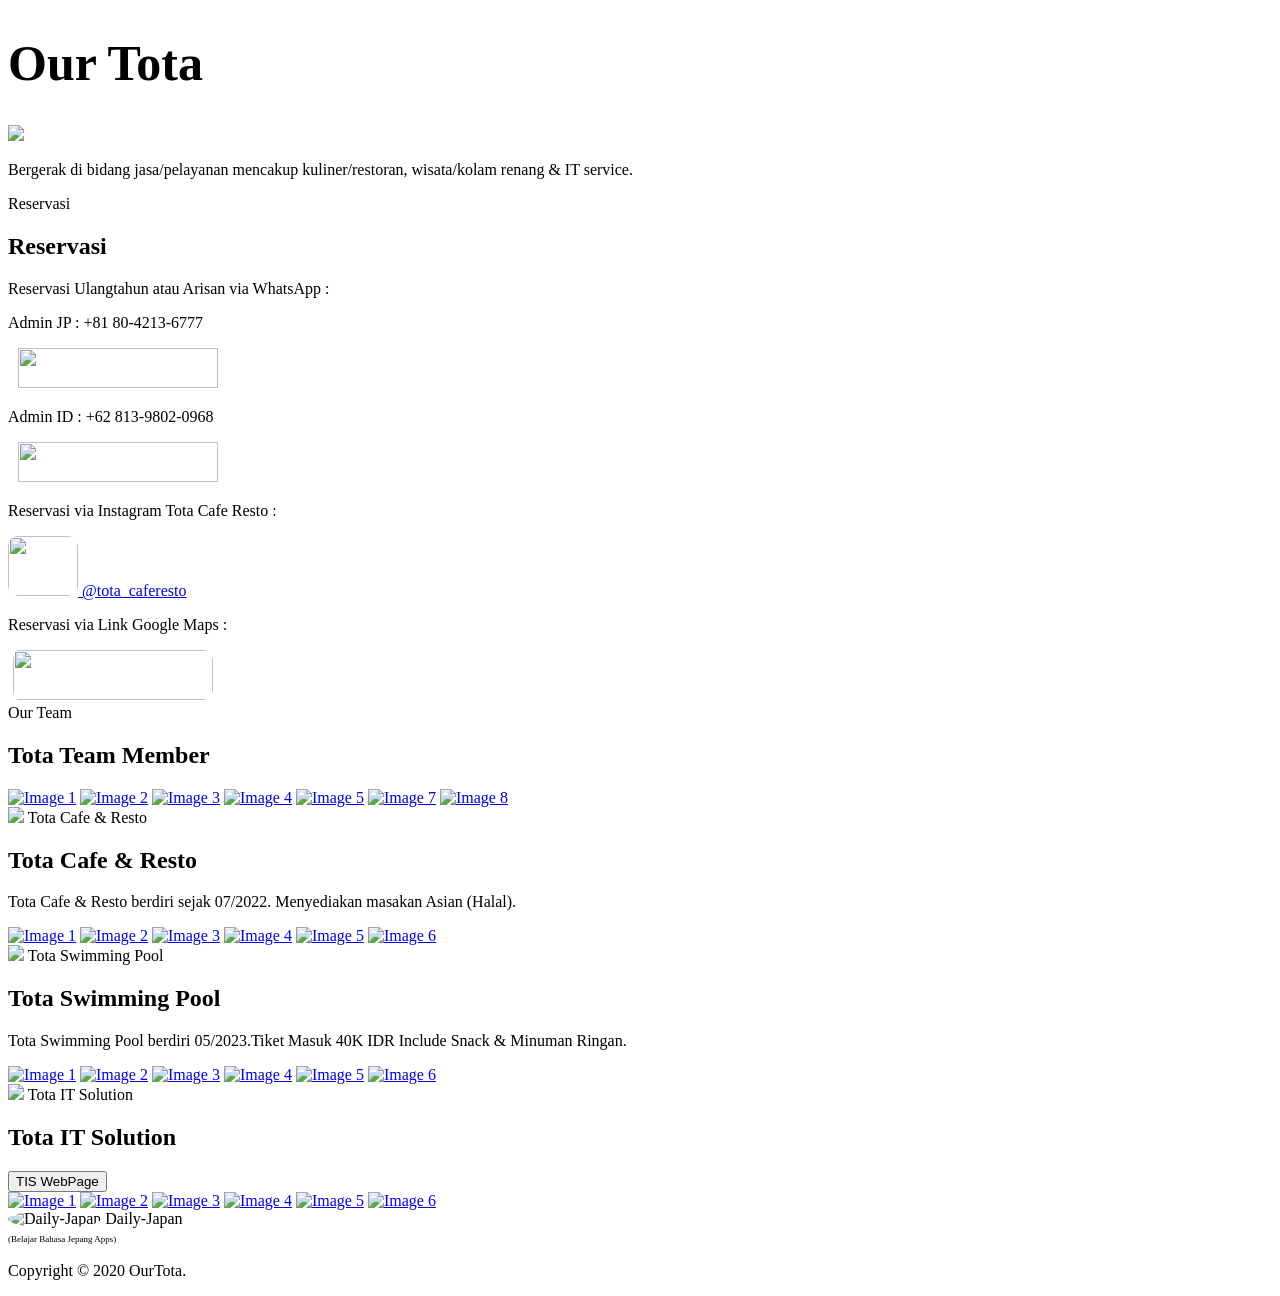
==== index.html @ e65c5d44 "Update WA admin JP/ID, ganti Super Laundry jadi Daily-Japan" ====
<!DOCTYPE html>
<html lang="en">
<head>
<!-- Google tag (gtag.js) -->
<script async src="https://www.googletagmanager.com/gtag/js?id=G-8CYCXR9XRQ"></script>
<script>
  window.dataLayer = window.dataLayer || [];
  function gtag(){dataLayer.push(arguments);}
  gtag('js', new Date());

  gtag('config', 'G-8CYCXR9XRQ');
</script>
	
    <meta charset="utf-8">
    <meta name="viewport" content="width=device-width, initial-scale=1">

    <title>Tota Business</title>
    <link rel="icon" type="image/x-icon" href="img/LogoTSP.ico">
<!--

Template 2097 Pop

https://www.tooplate.com/view/2097-pop

-->
    <!-- load CSS -->
    <link rel="stylesheet" href="https://fonts.googleapis.com/css?family=Open+Sans:300">  <!-- Google web font "Open Sans" -->
    <link rel="stylesheet" href="css/bootstrap.min.css">                                  <!-- https://getbootstrap.com/ -->
    <link rel="stylesheet" href="fontawesome/css/fontawesome-all.min.css">                <!-- https://fontawesome.com/ -->
    <link rel="stylesheet" type="text/css" href="slick/slick.css"/>                       <!-- http://kenwheeler.github.io/slick/ -->
    <link rel="stylesheet" type="text/css" href="slick/slick-theme.css"/>
    <link rel="stylesheet" href="css/tooplate-style.css">                               <!-- Templatemo style -->
    <script>document.documentElement.className="js";var supportsCssVars=function(){var e,t=document.createElement("style");return t.innerHTML="root: { --tmp-var: bold; }",document.head.appendChild(t),e=!!(window.CSS&&window.CSS.supports&&window.CSS.supports("font-weight","var(--tmp-var)")),t.parentNode.removeChild(t),e};supportsCssVars()||alert("Please view this in a modern browser such as latest version of Chrome or Microsoft Edge.");</script>
  
</head>

<body>
    <div id="tm-bg"></div>
    <div id="tm-wrap">
        <div class="tm-main-content">
            <div class="container tm-site-header-container">
                <div class="row">
                    <div class="col-sm-12 col-md-6 col-lg-6 col-md-col-xl-6 mb-md-0 mb-sm-4 mb-4 tm-site-header-col">
                        <div class="tm-site-header">
                            <h1 class="mb-4" style="font-size:50px; font-weight:bold;padding-top:0px;">Our Tota</h1>
                            <img src="img/underline.png" class="img-fluid mb-4">
                            <p class="txt-type1">Bergerak di bidang jasa/pelayanan mencakup kuliner/restoran, wisata/kolam renang & IT service. </p>        
                        </div>                        
                    </div>
                    <div class="col-sm-12 col-md-6 col-lg-6 col-xl-6">
                        <div class="content">
                            <div class="grid">
                                <div class="grid__item" id="home-link">
                                    <div class="product">
                                        <div class="tm-nav-link">						  
											<i class="fas fa-phone-volume fa-3x tm-nav-icon"></i>
                                            <span class="tm-nav-text">Reservasi</span>
                                            <div class="product__bg"></div>        
                                        </div>                                    
                                        <div class="product__description">
                                            <div class="pt-sm-4 pb-sm-4 pl-sm-5 pr-sm-5 pt-2 pb-2 pl-3 pr-3">
                                                <div class="row mb-3">
                                                    <div class="col-12">
                                                        <h2 class="tm-page-title">Reservasi</h2>        
                                                    </div>
                                                </div>
                                                <div class="row mb-4">
                                                    <div class="col-12">
                                                        <p>Reservasi Ulangtahun atau Arisan via WhatsApp :</p>
														<p>Admin JP : +81 80-4213-6777</p>
														<a aria-label="Chat on WhatsApp Admin JP" href="https://wa.me/818042136777?text="> <img src="Tota-img/Tota-wa.png" style="width:200px;height:40px;padding-left:10px;"> </a>
														<p>Admin ID : +62 813-9802-0968</p>
														<a aria-label="Chat on WhatsApp Admin ID" href="https://wa.me/6281398020968?text="> <img src="Tota-img/Tota-wa.png" style="width:200px;height:40px;padding-left:10px;"> </a>
														<p></p>
														<p>Reservasi via Instagram Tota Cafe Resto :</p>
														<a href="https://www.instagram.com/tota_caferesto/"><img src="Tota-img/Tota-ig2.png" style="width:70px;height:60px;border-radius:10px 10px;padding-left:0px;"> </a>
														<a href="https://www.instagram.com/tota_caferesto/">@tota_caferesto</a>
														<p>Reservasi via Link Google Maps :</p>
														<a href="https://goo.gl/maps/7PivqmcxytUTyKHk8"><img src="Tota-img/Tota-maps.png" style="width:200px;height:50px;border-radius:10px 10px;padding-left:5px;"> </a>
													</div>
                                                </div>
                                            </div>                                            
										</div>
                                    </div>
                                </div>
 
                                <div class="grid__item" id="team-link">
                                    <div class="product">
                                        <div class="tm-nav-link">
                                            <i class="fas fa-users fa-3x tm-nav-icon"></i>
                                            <span class="tm-nav-text">Our Team</span>
                                            <div class="product__bg"></div>            
                                        </div>                                     
                                        <div class="product__description">
                                            <div class="p-sm-4 p-2">
                                                <div class="row mb-3">
                                                    <div class="col-12">
                                                        <h2 class="tm-page-title">Tota Team Member</h2>        
                                                    </div>
                                                </div>

                                                <div class="row">
                                                    <div class="col-12">
                                                        <div class="p-sm-4 p-2 tm-img-container">
                                                            <div class="tm-img-slider" id="tmImgSlider">
                                                              <a href="#" class="tm-slider-img-link"><img src="Tota-Crew/C-7.webp" alt="Image 1" class="img-fluid tm-slider-img"></a>															
                                                              <a href="#" class="tm-slider-img-link"><img src="Tota-Crew/C-8.webp" alt="Image 2" class="img-fluid tm-slider-img"></a>
                                                              <a href="#" class="tm-slider-img-link"><img src="Tota-Crew/C-3.webp" alt="Image 3" class="img-fluid tm-slider-img"></a>
                                                              <a href="#" class="tm-slider-img-link"><img src="Tota-Crew/C-4.webp" alt="Image 4" class="img-fluid tm-slider-img"></a>
                                                              <a href="#" class="tm-slider-img-link"><img src="Tota-Crew/C-2.webp" alt="Image 5" class="img-fluid tm-slider-img"></a>               
															  <a href="#" class="tm-slider-img-link"><img src="Tota-Crew/C-1.webp" alt="Image 7" class="img-fluid tm-slider-img"></a>
															  <a href="#" class="tm-slider-img-link"><img src="Tota-Crew/C-6.webp" alt="Image 8" class="img-fluid tm-slider-img"></a>
                                                            </div>
                                                        </div>  
                                                    </div>
                                                </div>
                                            </div>
                                        </div>
                                    </div>
                                </div>

                                <div class="grid__item">
                                    <div class="product">
                                        <div class="tm-nav-link">
											<img class="img-type1" src="Tota-img/LogoTCR.webp">
                                            <span class="tm-nav-text">Tota Cafe & Resto</span>
                                            <div class="product__bg"></div>             
                                        </div>                                                                 
                                        <div class="product__description">
                                            <div class="p-sm-4 p-2">
                                                <div class="row mb-3">
                                                    <div class="col-12">
                                                        <h2 class="tm-page-title">Tota Cafe & Resto</h2>        
                                                    </div>
                                                </div>
                                                <div class="row mb-3">
                                                    <div class="col-12">
                                                        <p>Tota Cafe & Resto berdiri sejak 07/2022. Menyediakan masakan Asian (Halal). </p>
                                                    </div>
                                                </div>
                                                <div class="row">
                                                    <div class="col-12">
                                                        <div class="p-sm-4 p-2 tm-img-container">
                                                            <div class="tm-img-slider" id="tmImgSlider">
                                                              <a href="#" class="tm-slider-img-link"><img src="Tota-TCR/TCR-1.GIF" alt="Image 1" class="img-fluid tm-slider-img"></a>
                                                              <a href="#" class="tm-slider-img-link"><img src="Tota-TCR/TCR-2.GIF" alt="Image 2" class="img-fluid tm-slider-img"></a>
                                                              <a href="#" class="tm-slider-img-link"><img src="Tota-TCR/TCR-3.GIF" alt="Image 3" class="img-fluid tm-slider-img"></a>
                                                              <a href="#" class="tm-slider-img-link"><img src="Tota-TCR/TCR-4.GIF" alt="Image 4" class="img-fluid tm-slider-img"></a>
                                                              <a href="#" class="tm-slider-img-link"><img src="Tota-TCR/TCR5.webp" alt="Image 5" class="img-fluid tm-slider-img"></a>
                                                              <a href="#" class="tm-slider-img-link"><img src="Tota-TCR/TCR6.webp" alt="Image 6" class="img-fluid tm-slider-img"></a>
                                                            </div>
                                                        </div>  
                                                    </div>
                                                </div>
                                            </div>
                                        </div>       
                                    </div>
                                </div>
								
								<div class="grid__item">
								
                                    <div class="product">
                                        <div class="tm-nav-link">
											<img class="img-type1" src="Tota-img/LogoTSP.webp">
                                            <span class="tm-nav-text">Tota Swimming Pool</span>
                                            <div class="product__bg"></div>             
                                        </div>                                                                 
                                        <div class="product__description">
                                            <div class="p-sm-4 p-2">
                                                <div class="row mb-3">
                                                    <div class="col-12">
                                                        <h2 class="tm-page-title">Tota Swimming Pool</h2>        
                                                    </div>
                                                </div>
                                                <div class="row mb-3">
                                                    <div class="col-12">
                                                        <p>Tota Swimming Pool berdiri 05/2023.Tiket Masuk 40K IDR Include Snack & Minuman Ringan.</p>
                                                    </div>
                                                </div>
                                                <div class="row">
                                                    <div class="col-12">
                                                        <div class="p-sm-4 p-2 tm-img-container">
                                                            <div class="tm-img-slider" id="tmImgSlider">
                                                              <a href="#" class="tm-slider-img-link"><img src="Tota-TSP/TSP-1.webp" alt="Image 1" class="img-fluid tm-slider-img"></a>
                                                              <a href="#" class="tm-slider-img-link"><img src="Tota-TSP/TSP-2.webp" alt="Image 2" class="img-fluid tm-slider-img"></a>
                                                              <a href="#" class="tm-slider-img-link"><img src="Tota-TSP/TSP-3.webp" alt="Image 3" class="img-fluid tm-slider-img"></a>
                                                              <a href="#" class="tm-slider-img-link"><img src="Tota-TSP/TSP-4.webp" alt="Image 4" class="img-fluid tm-slider-img"></a>
                                                              <a href="#" class="tm-slider-img-link"><img src="Tota-TSP/TSP-5.webp" alt="Image 5" class="img-fluid tm-slider-img"></a>
                                                              <a href="#" class="tm-slider-img-link"><img src="Tota-TSP/TSP-6.webp" alt="Image 6" class="img-fluid tm-slider-img"></a>
                                                            </div>
                                                        </div>  
                                                    </div>
                                                </div>
                                            </div>
                                        </div>       
                                    </div>
                                </div>
								
								<div class="grid__item">
								
                                    <div class="product">
                                        <div class="tm-nav-link">
											<img class="img-type1" src="Tota-img/LogoTIS.webp">
                                            <span class="tm-nav-text">Tota IT Solution</span>
                                            <div class="product__bg"></div>             
                                        </div>                                                                
                                        <div class="product__description">
                                            <div class="p-sm-4 p-2">
                                                <div class="row mb-3">
                                                    <div class="col-12">
                                                        <h2 class="tm-page-title">Tota IT Solution</h2>        
                                                    </div>
                                                </div>
                                                <div class="row mb-3">
                                                    <div class="col-12">
														<form action="TotaITSolution.html" method="get" class="contact-form" id="re">
															<button type="submit" class="btn btn-primary tm-btn-submit"> TIS WebPage </button>				
                                                        </form>
                                                    </div>
                                                </div>
                                                <div class="row">
                                                    <div class="col-12">
                                                        <div class="p-sm-4 p-2 tm-img-container">
                                                            <div class="tm-img-slider" id="tmImgSlider">
                                                              <a href="#" class="tm-slider-img-link"><img src="Tota-TIS/TIS-1.png" alt="Image 1" class="img-fluid tm-slider-img"></a>
                                                              <a href="#" class="tm-slider-img-link"><img src="Tota-TIS/TIS-2.png" alt="Image 2" class="img-fluid tm-slider-img"></a>
                                                              <a href="#" class="tm-slider-img-link"><img src="Tota-TIS/TIS-3.png" alt="Image 3" class="img-fluid tm-slider-img"></a>
                                                              <a href="#" class="tm-slider-img-link"><img src="Tota-TIS/TIS-4.png" alt="Image 4" class="img-fluid tm-slider-img"></a>
                                                              <a href="#" class="tm-slider-img-link"><img src="Tota-TIS/TIS-5.png" alt="Image 5" class="img-fluid tm-slider-img"></a>
                                                              <a href="#" class="tm-slider-img-link"><img src="Tota-TIS/TIS-6.png" alt="Image 6" class="img-fluid tm-slider-img"></a>
                                                            </div>
                                                        </div>  
                                                    </div>
                                                </div>
                                            </div>
                                        </div>       
                                    </div>
                                </div>
								
								<div class="grid__item" data-external-link="https://ourtota.github.io/Daily-Japan/">
                                    <div class="product">
                                        <a href="https://ourtota.github.io/Daily-Japan/" style="text-decoration:none;color:inherit;">
                                        <div class="tm-nav-link">
											<img class="img-type1" src="Tota-img/hasian.gif" alt="Daily-Japan" style="border-radius:50%;opacity:1;">
                                            <span class="tm-nav-text">Daily-Japan<br><span style="font-size:9px;font-weight:normal;">(Belajar Bahasa Jepang Apps)</span></span>
                                            <div class="product__bg"></div>
                                        </div>
                                        </a>
                                    </div>
                                </div>
														</div> 
                        </div>                       
                    </div>
                </div>                
            </div>
            <footer>
                <p class="small tm-copyright-text">Copyright &copy; <span class="tm-current-year">2020</span> OurTota.
            </footer>
        </div> <!-- .tm-main-content -->  
    </div>
    <!-- load JS -->
    <script src="js/jquery-3.2.1.slim.min.js"></script>         <!-- https://jquery.com/ -->    
    <script src="slick/slick.min.js"></script>                  <!-- http://kenwheeler.github.io/slick/ -->  
    <script src="js/anime.min.js"></script>                     <!-- http://animejs.com/ -->
    <script src="js/main.js"></script>  
    <script>      																
		var timeoutID = null;
																	
		function findMember(str) {
			document.getElementById("fieldname").innerHTML = str;
		}
		$('#Amount1').keyup(function(e){
			clearTimeout(timeoutID);
			timeoutID = setTimeout(findMember.bind(undefined, e.target.value), 500);
		});

        function setupFooter() {
            var pageHeight = $('.tm-site-header-container').height() + $('footer').height() + 100;

            var main = $('.tm-main-content');

            if($(window).height() < pageHeight) {
                main.addClass('tm-footer-relative');
            }
            else {
                main.removeClass('tm-footer-relative');   
            }
        }

        /* DOM is ready
        ------------------------------------------------*/
        $(function(){

            setupFooter();

            $(window).resize(function(){
                setupFooter();
            });

            $('.tm-current-year').text(new Date().getFullYear());  // Update year in copyright           
        });

    </script>             

</body>
</html>
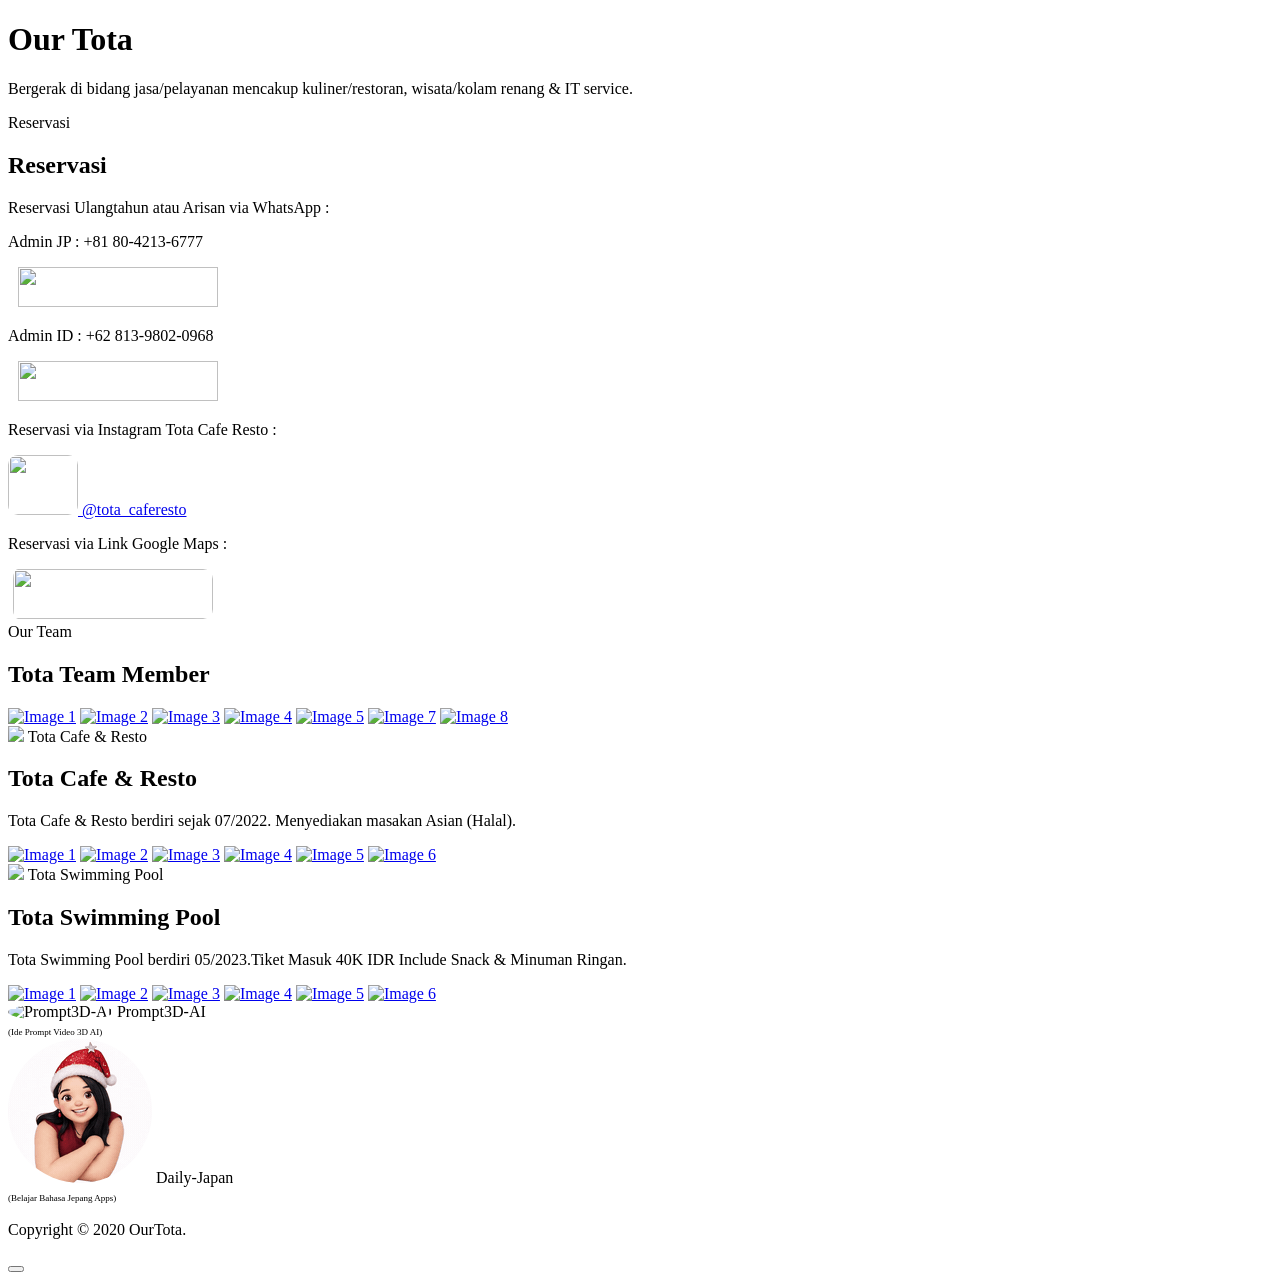
==== commit d23f2567: "Ganti Tota IT Solution jadi Prompt3D-AI + desain judul & tombol modern" ====
--- a/index.html
+++ b/index.html
@@ -42,8 +42,8 @@
                 <div class="row">
                     <div class="col-sm-12 col-md-6 col-lg-6 col-md-col-xl-6 mb-md-0 mb-sm-4 mb-4 tm-site-header-col">
                         <div class="tm-site-header">
-                            <h1 class="mb-4" style="font-size:50px; font-weight:bold;padding-top:0px;">Our Tota</h1>
-                            <img src="img/underline.png" class="img-fluid mb-4">
+                            <h1 class="mb-4 tm-main-title">Our Tota</h1>
+                            <div class="tm-title-accent"></div>
                             <p class="txt-type1">Bergerak di bidang jasa/pelayanan mencakup kuliner/restoran, wisata/kolam renang & IT service. </p>        
                         </div>                        
                     </div>
@@ -196,44 +196,15 @@
                                     </div>
                                 </div>
 								
-								<div class="grid__item">
-								
-                                    <div class="product">
-                                        <div class="tm-nav-link">
-											<img class="img-type1" src="Tota-img/LogoTIS.webp">
-                                            <span class="tm-nav-text">Tota IT Solution</span>
-                                            <div class="product__bg"></div>             
-                                        </div>                                                                
-                                        <div class="product__description">
-                                            <div class="p-sm-4 p-2">
-                                                <div class="row mb-3">
-                                                    <div class="col-12">
-                                                        <h2 class="tm-page-title">Tota IT Solution</h2>        
-                                                    </div>
-                                                </div>
-                                                <div class="row mb-3">
-                                                    <div class="col-12">
-														<form action="TotaITSolution.html" method="get" class="contact-form" id="re">
-															<button type="submit" class="btn btn-primary tm-btn-submit"> TIS WebPage </button>				
-                                                        </form>
-                                                    </div>
-                                                </div>
-                                                <div class="row">
-                                                    <div class="col-12">
-                                                        <div class="p-sm-4 p-2 tm-img-container">
-                                                            <div class="tm-img-slider" id="tmImgSlider">
-                                                              <a href="#" class="tm-slider-img-link"><img src="Tota-TIS/TIS-1.png" alt="Image 1" class="img-fluid tm-slider-img"></a>
-                                                              <a href="#" class="tm-slider-img-link"><img src="Tota-TIS/TIS-2.png" alt="Image 2" class="img-fluid tm-slider-img"></a>
-                                                              <a href="#" class="tm-slider-img-link"><img src="Tota-TIS/TIS-3.png" alt="Image 3" class="img-fluid tm-slider-img"></a>
-                                                              <a href="#" class="tm-slider-img-link"><img src="Tota-TIS/TIS-4.png" alt="Image 4" class="img-fluid tm-slider-img"></a>
-                                                              <a href="#" class="tm-slider-img-link"><img src="Tota-TIS/TIS-5.png" alt="Image 5" class="img-fluid tm-slider-img"></a>
-                                                              <a href="#" class="tm-slider-img-link"><img src="Tota-TIS/TIS-6.png" alt="Image 6" class="img-fluid tm-slider-img"></a>
-                                                            </div>
-                                                        </div>  
-                                                    </div>
-                                                </div>
-                                            </div>
-                                        </div>       
+								<div class="grid__item" data-external-link="https://ourtota.github.io/Prompt3D-AI/">
+                                    <div class="product">
+                                        <a href="https://ourtota.github.io/Prompt3D-AI/" style="text-decoration:none;color:inherit;">
+                                        <div class="tm-nav-link">
+											<img class="img-type1" src="Tota-img/hasian-laptop.gif" alt="Prompt3D-AI" style="border-radius:50%;opacity:1;">
+                                            <span class="tm-nav-text">Prompt3D-AI<br><span style="font-size:9px;font-weight:normal;">(Ide Prompt Video 3D AI)</span></span>
+                                            <div class="product__bg"></div>
+                                        </div>
+                                        </a>
                                     </div>
                                 </div>
 								
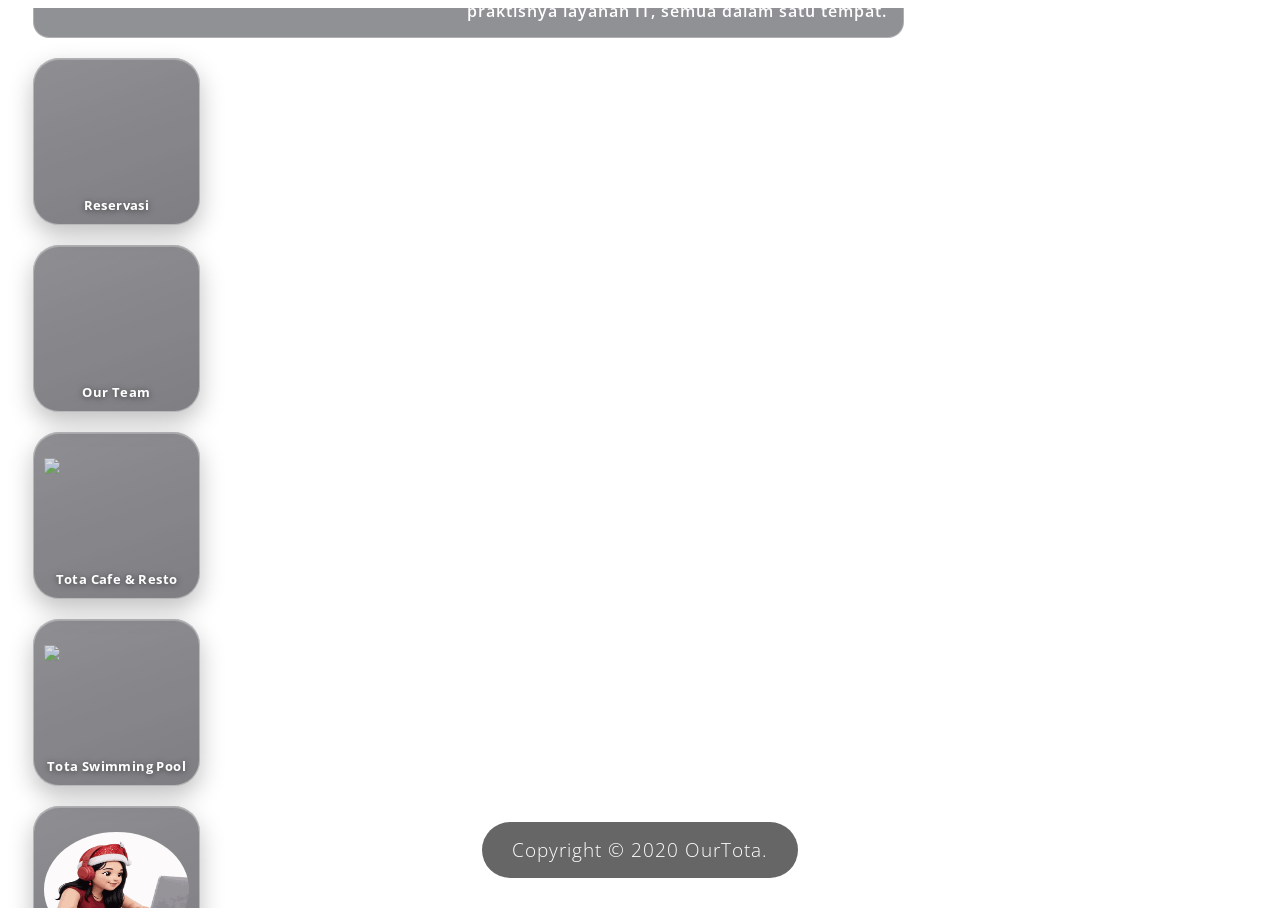
==== commit bf5b812e: "Judul lebih tebal dengan font Plus Jakarta Sans + subtitle baru" ====
--- a/index.html
+++ b/index.html
@@ -24,7 +24,7 @@
 
 -->
     <!-- load CSS -->
-    <link rel="stylesheet" href="https://fonts.googleapis.com/css?family=Open+Sans:300">  <!-- Google web font "Open Sans" -->
+    <link rel="stylesheet" href="https://fonts.googleapis.com/css2?family=Open+Sans:wght@300;400;600&family=Plus+Jakarta+Sans:wght@700;800&display=swap">  <!-- Google web font "Open Sans" -->
     <link rel="stylesheet" href="css/bootstrap.min.css">                                  <!-- https://getbootstrap.com/ -->
     <link rel="stylesheet" href="fontawesome/css/fontawesome-all.min.css">                <!-- https://fontawesome.com/ -->
     <link rel="stylesheet" type="text/css" href="slick/slick.css"/>                       <!-- http://kenwheeler.github.io/slick/ -->
@@ -44,7 +44,7 @@
                         <div class="tm-site-header">
                             <h1 class="mb-4 tm-main-title">Our Tota</h1>
                             <div class="tm-title-accent"></div>
-                            <p class="txt-type1">Bergerak di bidang jasa/pelayanan mencakup kuliner/restoran, wisata/kolam renang & IT service. </p>        
+                            <p class="txt-type1">Melayani dengan sepenuh hati — lezatnya kuliner &amp; restoran, segarnya wisata kolam renang, dan praktisnya layanan IT, semua dalam satu tempat.</p>        
                         </div>                        
                     </div>
                     <div class="col-sm-12 col-md-6 col-lg-6 col-xl-6">
--- a/css/tooplate-style.css
+++ b/css/tooplate-style.css
@@ -0,0 +1,552 @@
+/*
+
+Template 2097 Pop
+
+https://www.tooplate.com/view/2097-pop
+
+*/
+
+body {
+  font-family: "Open Sans", Helvetica, Arial, sans-serif;
+  font-size: 19px;
+  font-weight: 300;
+  color: white;
+  position: relative;
+}
+
+.img-type1{
+	padding-top: 10px;
+	padding-bottom : 10px;
+	padding-left: 10px;
+	padding-right : 10px;
+	/*filter: blur(1px);*/
+	height: 70%;
+	opacity:0.7;
+}
+
+.img-type2{
+	height : 1px;
+	width : 2px;
+	padding-top: 20px;
+	padding-bottom : 20px;
+	padding-left: 5px;
+	padding-right : 5px;
+	opacity:0.7;
+}
+
+.txt-type1{
+	color : white;
+	background : transparent;
+	font-size : 18px;
+	font-weight : bold;
+}
+
+#tm-bg {
+  position: fixed;
+  top: 0;
+  left: 0;
+  width: 100%;
+  height: 100%;
+  background-image: url(../Tota-img/Main1.jpeg);
+  background-position: center;
+  background-size: cover;
+  background-repeat: no-repeat;
+  z-index: -1;
+  transition: all 0.3s ease;
+}
+
+#tm-bg-IT {
+  position: fixed;
+  top: 0;
+  left: 0;
+  width: 100%;
+  height: 100%;
+  background-image: url(../Tota-img/LogoTIS.webp);
+  background-position: center;
+  background-size: cover;
+  background-repeat: no-repeat;
+  z-index: -1;
+  transition: all 0.3s ease;
+}
+
+#tm-bg:after {
+  content: "";
+  display: block;
+  position: absolute;
+  top: 0;
+  left: 0;
+  width: 100%;
+  height: 100%;
+}
+
+#tm-wrap {
+  display: flex;
+  align-items: center;
+  height: 100%;
+  min-height: 100vh;
+}
+
+p {
+  line-height: 1.9;
+  letter-spacing: 1px;
+}
+
+.tm-main-content {
+  display: flex;
+  align-items: center;
+  padding: 50px 15px;
+  position: absolute;
+  left: 0;
+  right: 0;
+  top: 0;
+  bottom: 0;
+  overflow: auto;
+}
+
+.tm-site-header-col {
+  display: flex;
+  align-items: center;
+}
+
+.tm-site-header {
+  margin: 10px;
+  text-align: right;
+  width: 100%;
+  padding-right : 9px;
+}
+
+.tm-nav ul {
+  padding-left: 0;
+  display: block;
+}
+
+.tm-nav li {
+  list-style: none;
+  display: inline-block;
+  border: 1px solid white;
+  float: left;
+  margin: 10px;
+}
+
+.tm-nav-link {
+  color: blue;
+  display: flex;
+  flex-direction: column;
+  justify-content: center;
+  width: 165px;
+  height: 165px;
+  text-align: center;
+  border: 2px solid white;
+  cursor: pointer;
+  position: relative;
+}
+
+.tm-nav-text {
+  position: absolute;
+  left: 0;
+  right: 0;
+  bottom:5px;
+  font-size : 12px;
+  font-family: ;
+  /*color: rgb(0,0,0); */
+  color : white;
+  font-weight:bold;
+}
+
+.fa-3x {
+  font-size: 2.5em;
+}
+
+.product {
+  /*background: transparent; */
+  background : black;
+  transition: all 0.3s ease;
+  filter: blur(0px);;
+}
+
+.product:hover {
+  /*background: #2c2a35; */
+  background : pink;
+  color: #a9a9a9;
+}
+
+.tm-nav-icon {
+  display: block;
+  margin-bottom: 25px;
+}
+
+/* Expanding Grid Items from Codrops */
+.tm-page-title {
+  font-weight: 300;
+}
+.content {
+  max-width: 370px;
+}
+.grid {
+  display: flex;
+  flex-wrap: wrap; 
+}
+.grid__item {
+  margin: 10px;
+}
+.product {
+  position: relative;
+  cursor: pointer;
+}
+
+.product__bg {
+  width: 100%;
+  height: 100%;
+  top: 0px;
+}
+
+.product__bg,
+.product__description {
+  opacity: 0;
+  position: absolute;
+}
+
+.product__description {
+  width: 100%;
+  height: 100%;
+  top: 0;
+  left: 0;
+  display: none;
+}
+
+.tm-fa-close {
+  font-size: 30px;
+}
+
+.details {
+  font-size: 1rem;
+  width: 100%;
+  height: 100%;
+  bottom: 0;
+  left: 0;
+  z-index: 1000;
+  display: flex;
+  flex-direction: column;
+  justify-content: center;
+  pointer-events: none;
+  padding: 15px;
+  display: none;
+}
+
+.details > * {
+  position: relative;
+  opacity: 0;
+}
+
+.details--open {
+  pointer-events: auto;
+}
+
+.details__bg {
+  width: 100%;
+  max-width: 900px;
+  left: 0;
+  right: 0;
+  margin-left: auto;
+  margin-right: auto;
+}
+
+.details__bg--down {
+  background: #2c2a35;
+}
+
+.details__bg {
+  padding: 50px;
+  transform-origin: 0 0;
+}
+
+.details__close {
+  position: absolute;
+  top: 5px;
+  right: 0;
+  border: 0;
+  background: none;
+  margin: 1em;
+  cursor: pointer;
+  font-size: 0.85em;
+  color: white;
+  z-index: 1001;
+}
+
+/* Team */
+.tm-reverse-sm {
+  flex-direction: row;
+}
+
+/* Our Work */
+.tm-slider-img-link {
+  padding-left: 10px;
+  padding-right: 10px;
+  height : 150px;
+  width : 50px;
+  object-fit: none;
+}
+
+.slick-dots li button:before {
+  font-size: 20px;
+  color: white;
+  opacity: 1;
+}
+
+.slick-dots {
+  position: absolute;
+  bottom: -40px;
+  display: block;
+  width: 100%;
+  padding: 0;
+  list-style: none;
+  text-align: center;
+}
+
+.slick-dots li.slick-active button:before {
+  opacity: 0.75;
+  color: deepskyblue;
+}
+
+/* Contact */
+.form-control {
+  font-size: 1.1rem;
+  border-radius: 0;
+  border: none;
+  background-color: #353541;
+  color: white;
+  padding: 0.75rem;
+}
+
+.form-control:focus {
+  color: #cecece;
+  background-color: #4d4c59;
+  border-color: transparent;
+}
+
+.tm-col-email {
+  padding-left: 0;
+}
+
+.tm-btn-submit {
+  background-color: #006599;
+}
+
+.tm-btn-gray {
+  background-color: #494752;
+  color: white;
+}
+
+.tm-btn-gray:hover {
+  background-color: #77757d;
+  color: white;
+}
+
+.btn {
+  padding: 0.5rem 2.4rem;
+  font-size: 1.2rem;
+  border-radius: 0;
+}
+
+.btn-primary {
+  border-color: transparent;
+}
+
+.btn-primary:hover {
+  background-color: #0e7fb9;
+  border-color: transparent;
+}
+
+/* Footer */
+footer {
+  position: absolute;
+  bottom: 30px;
+  text-align: center;
+  left: 0;
+  right: 0;
+}
+
+.tm-text-highlight {
+  color: white;
+}
+.tm-text-highlight:hover {
+  color: red;
+}
+.tm-main-content.tm-footer-relative {
+  flex-direction: column;
+}
+.tm-main-content.tm-footer-relative footer {
+  position: relative;
+  bottom: 0;
+  margin-top: 50px;
+}
+
+.tm-copyright-text {
+  background-color: rgba(0, 0, 0, 0.6);
+  display: inline-block;
+  padding: 10px 30px;
+}
+
+a,
+button {
+  transition: all 0.3s ease;
+}
+a:hover,
+a:focus {
+  text-decoration: none;
+  outline: none;
+}
+
+p:last-child {
+  margin-bottom: 0;
+}
+
+@media (min-width: 900px) {
+  .container {
+    max-width: 900px;
+  }
+}
+
+@media (min-width: 767px) and (max-width: 991px), (max-width: 440px) {
+  .tm-nav-link {
+    width: 145px;
+    height: 145px;
+  }
+}
+
+@media (max-width: 767px) {
+  .container {
+    max-width: 450px;
+  }
+  .content {
+    margin-left: auto;
+    margin-right: 0;
+  }
+  .tm-nav ul {
+    display: flex;
+    flex-wrap: wrap;
+    justify-content: flex-end;
+  }
+  .grid {
+    justify-content: flex-end;
+  }
+  .tm-col-email {
+    padding-left: 15px;
+  }
+  .tm-reverse-sm {
+    flex-direction: column-reverse;
+  }
+}
+
+@media (max-width: 544px) {
+  .tm-main-content {
+    flex-direction: column;
+  }
+  .details__bg {
+    padding: 55px 40px;
+  }
+  .slick-dots li button:before {
+    font-size: 15px;
+  }
+
+  footer {
+    position: relative;
+    bottom: 0;
+  }
+}
+
+@media (max-width: 419px) {
+  .tm-nav-link {
+    width: 120px;
+    height: 120px;
+  }
+
+  .fa-3x {
+    font-size: 2.2em;
+  }
+}
+
+/* === Modern refresh 2026-11-14: judul utama & tombol kekinian (latar TIDAK diubah) === */
+.tm-main-title {
+  font-size: clamp(46px, 6vw, 68px);
+  font-weight: 800;
+  letter-spacing: 1px;
+  line-height: 1.05;
+  padding-top: 0;
+  background: linear-gradient(92deg, #ffffff 20%, #ffd9e8 55%, #aee3ff 90%);
+  -webkit-background-clip: text;
+  background-clip: text;
+  -webkit-text-fill-color: transparent;
+  color: transparent;
+  filter: drop-shadow(0 3px 12px rgba(0,0,0,0.45));
+}
+.tm-title-accent {
+  width: 88px;
+  height: 6px;
+  border-radius: 999px;
+  background: linear-gradient(90deg, #ff5f9e, #ffb35c, #39c2ff);
+  margin: 4px 0 20px auto;
+  box-shadow: 0 4px 14px rgba(0,0,0,0.35);
+}
+.txt-type1 {
+  display: inline-block;
+  background: rgba(10, 12, 22, 0.45);
+  border: 1px solid rgba(255,255,255,0.28);
+  border-radius: 16px;
+  padding: 12px 16px;
+  font-size: 16px;
+  font-weight: 600;
+  line-height: 1.6;
+  backdrop-filter: blur(8px);
+  -webkit-backdrop-filter: blur(8px);
+}
+.product {
+  border-radius: 26px;
+  background: rgba(12, 12, 20, 0.55);
+  box-shadow: 0 10px 24px rgba(0,0,0,0.25);
+  backdrop-filter: blur(6px);
+  -webkit-backdrop-filter: blur(6px);
+  transition: transform 0.25s ease, box-shadow 0.25s ease, background 0.25s ease;
+}
+.product:hover {
+  background: linear-gradient(160deg, rgba(255,95,158,0.88), rgba(57,194,255,0.78));
+  transform: translateY(-5px);
+  box-shadow: 0 18px 34px rgba(0,0,0,0.35);
+  color: #ffffff;
+}
+.tm-nav-link {
+  border-radius: 26px;
+  border: 1px solid rgba(255,255,255,0.38);
+  background: linear-gradient(160deg, rgba(255,255,255,0.16), rgba(255,255,255,0.04));
+  box-shadow: inset 0 1px 0 rgba(255,255,255,0.25);
+  overflow: hidden;
+  transition: border-color 0.25s ease, background 0.25s ease;
+}
+.tm-nav-link:hover {
+  border-color: rgba(255,255,255,0.75);
+}
+.tm-nav-text {
+  font-size: 13px;
+  letter-spacing: 0.4px;
+  bottom: 10px;
+  padding: 0 6px;
+  text-shadow: 0 1px 6px rgba(0,0,0,0.55);
+}
+.btn {
+  border-radius: 999px;
+}
+.btn-primary, .tm-btn-submit {
+  background: linear-gradient(90deg, #ff5f9e, #39c2ff);
+  border: none;
+  box-shadow: 0 8px 20px rgba(0,0,0,0.3);
+}
+.btn-primary:hover, .tm-btn-submit:hover {
+  background: linear-gradient(90deg, #ff77ab, #55cfff);
+  border: none;
+}
+.details__bg--down {
+  border-radius: 24px;
+}
+.tm-copyright-text {
+  border-radius: 999px;
+}
